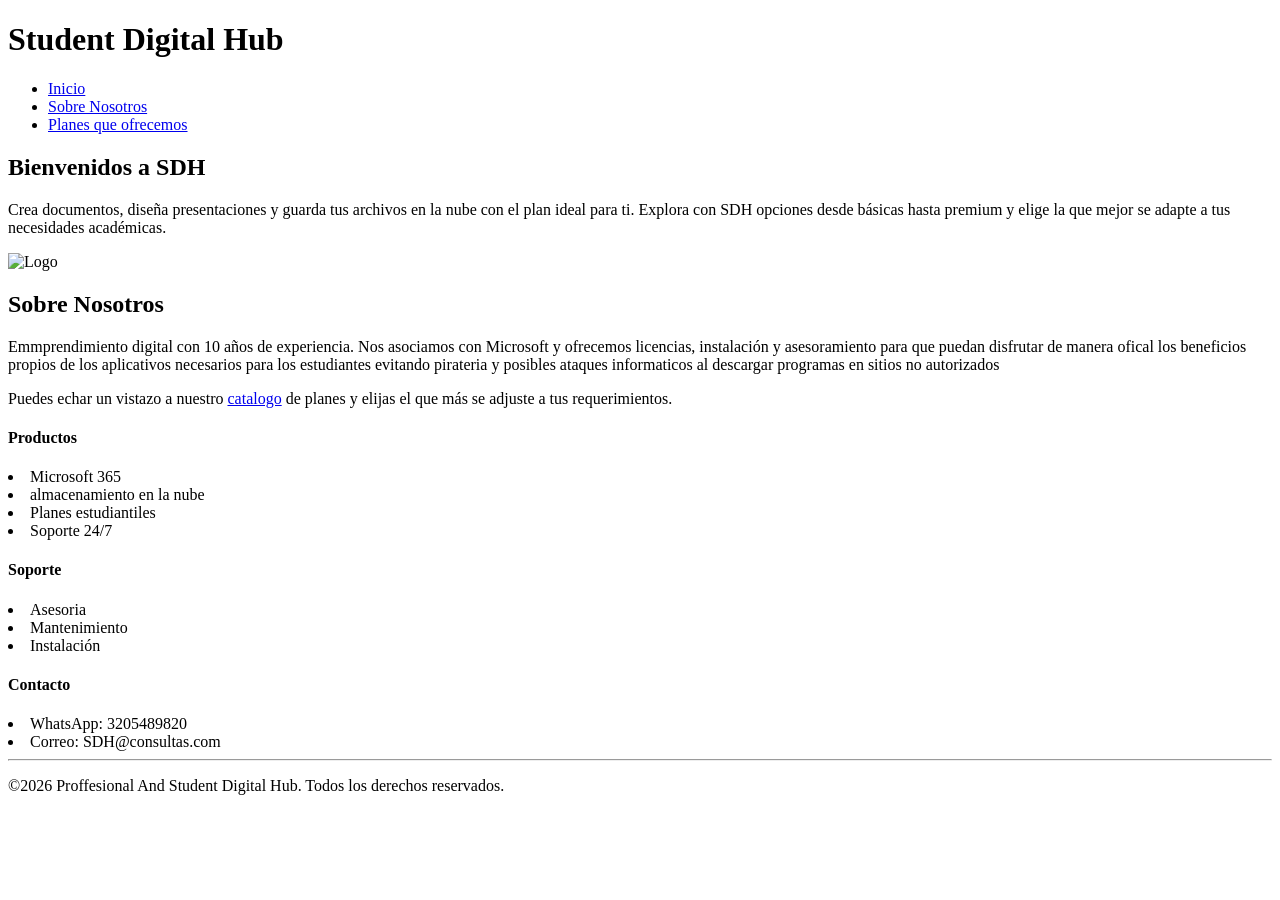
==== index.html @ 7022939f "Add files via upload" ====
<!DOCTYPE html> 
<html>
<head>
    <meta charset="UTF-8">
    <meta name="viewport" content="width=device-width, initial-scale=1">
<title>SDH</title> 
<!--<style> esto es para los estilos se puede colocar aquí directamente pero no son reutilizables. 
    body{
        background-color: rgb(255, 255, 255);
    }
</style>
-->
<link rel="stylesheet" href="css/style.css"> <!--Esta es la etiqueta que nos sirve para llamar el archivo de stykes-->
</head>
<body>
<header> 
    <h1>Student Digital Hub</h1>
    <nav>
        <ul>
        <li> <a href="index.html"> Inicio </a> </li>
              <li> <a href=#Sobre-Nosotros title="Información ">Sobre Nosotros</a> </li>
              <li><a href="Catalogo.html" title="Licencias">Planes que ofrecemos</a></li>
        </ul>
    </nav>
 </header>
  <main><h2>Bienvenidos a SDH</h2>
<p>Crea documentos, diseña presentaciones y guarda tus archivos en la nube con el plan ideal para ti.
Explora con SDH opciones desde básicas hasta premium y elige la que mejor se adapte a tus necesidades académicas.
</p>
    </p>
<img src="img/STUDENT DIGITAL HUB (2).png" width="550" height="350" alt="Logo">
</main>

<section id = "Sobre-Nosotros" > 
  <h2>Sobre Nosotros</h2>
</section>
<p>Emmprendimiento digital con 10 años de experiencia. Nos asociamos con Microsoft y ofrecemos licencias, instalación y asesoramiento para que 
    puedan disfrutar de manera ofical los beneficios propios de los aplicativos necesarios para los estudiantes evitando pirateria y posibles ataques informaticos al descargar programas en sitios no autorizados </p>
<p>Puedes echar un vistazo a nuestro <a href="Catalogo.html">catalogo</a> de planes y elijas el que más se adjuste a tus requerimientos. </p> 

<footer>
    <div class="Contenido-footer">
    <div class="secciones-footer" ><h4>Productos</h4>
    <li>Microsoft 365</li>
    <li>almacenamiento en la nube</li>
    <li>Planes estudiantiles</li>
     <li>Soporte 24/7</li></section>
    </div>

<div class="secciones-footer "><h4>Soporte</h4>
    <li>Asesoria</li>
    <li>Mantenimiento</li>
    <li>Instalación </li>


</div>

    <div class="secciones-footer"><h4>Contacto</h4>
    <li>WhatsApp: 3205489820</li>
    <li>Correo: SDH@consultas.com</li>

</div>

    
    </div>
<hr>
    
    <p>&copy;2026 Proffesional And Student Digital Hub. Todos los derechos reservados. </p></footer>
</body>

</html>
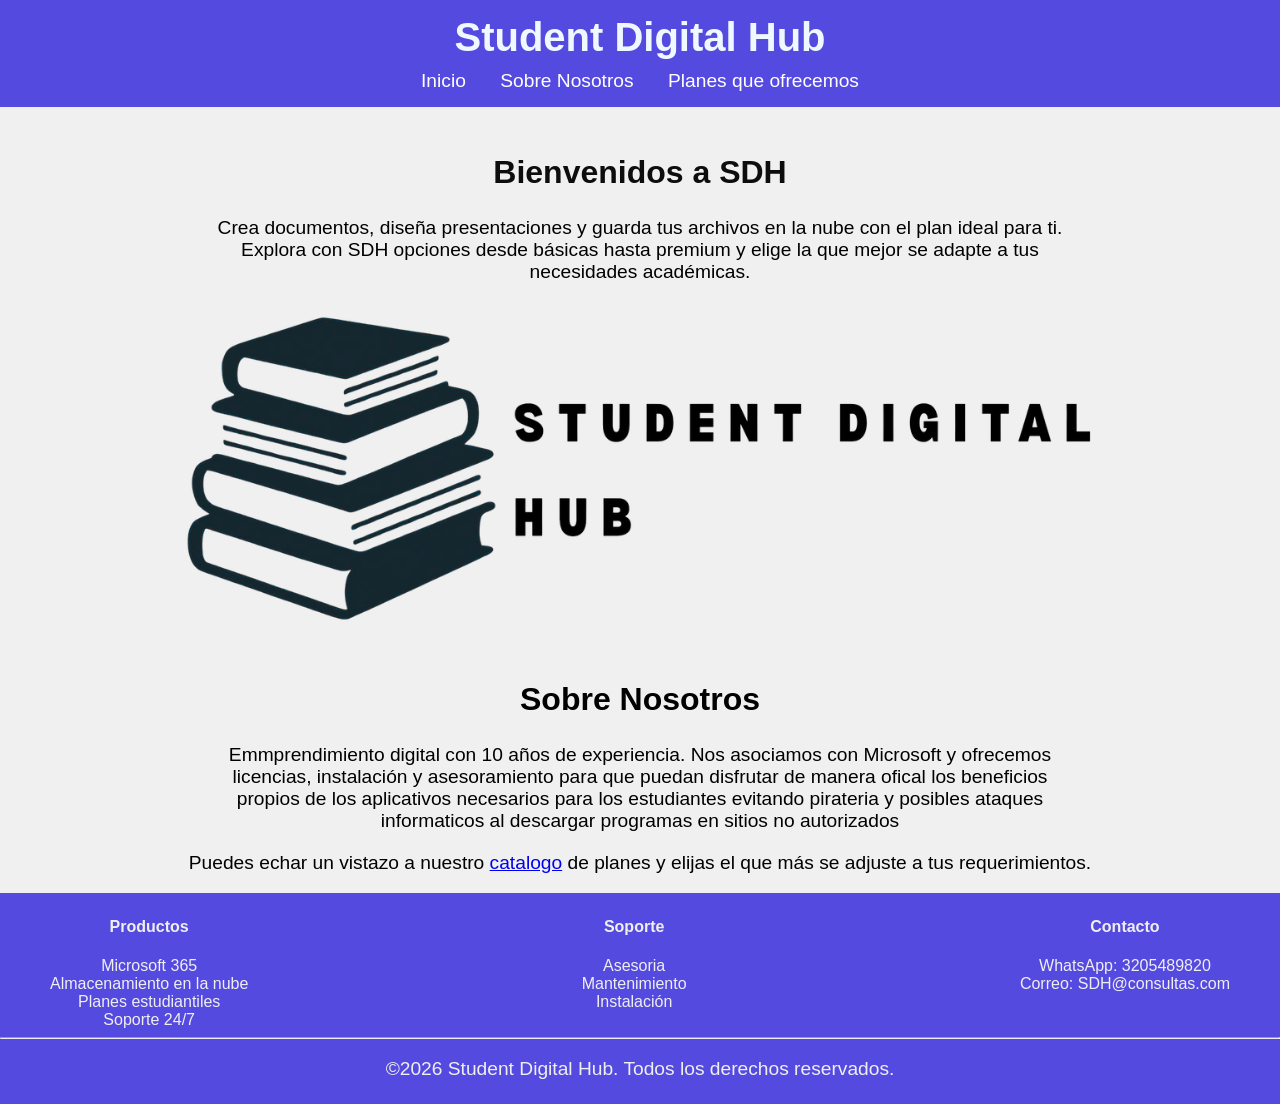
==== commit a87f6890: "Add files via upload" ====
--- a/index.html
+++ b/index.html
@@ -24,17 +24,17 @@
     </nav>
  </header>
   <main><h2>Bienvenidos a SDH</h2>
-<p>Crea documentos, diseña presentaciones y guarda tus archivos en la nube con el plan ideal para ti.
+<p class = "parrafos">Crea documentos, diseña presentaciones y guarda tus archivos en la nube con el plan ideal para ti.
 Explora con SDH opciones desde básicas hasta premium y elige la que mejor se adapte a tus necesidades académicas.
 </p>
     </p>
-<img src="img/STUDENT DIGITAL HUB (2).png" width="550" height="350" alt="Logo">
+<img src="img/studentshub.png">
 </main>
 
 <section id = "Sobre-Nosotros" > 
   <h2>Sobre Nosotros</h2>
 </section>
-<p>Emmprendimiento digital con 10 años de experiencia. Nos asociamos con Microsoft y ofrecemos licencias, instalación y asesoramiento para que 
+<p class = "parrafos">Emmprendimiento digital con 10 años de experiencia. Nos asociamos con Microsoft y ofrecemos licencias, instalación y asesoramiento para que 
     puedan disfrutar de manera ofical los beneficios propios de los aplicativos necesarios para los estudiantes evitando pirateria y posibles ataques informaticos al descargar programas en sitios no autorizados </p>
 <p>Puedes echar un vistazo a nuestro <a href="Catalogo.html">catalogo</a> de planes y elijas el que más se adjuste a tus requerimientos. </p> 
 
@@ -42,7 +42,7 @@
     <div class="Contenido-footer">
     <div class="secciones-footer" ><h4>Productos</h4>
     <li>Microsoft 365</li>
-    <li>almacenamiento en la nube</li>
+    <li>Almacenamiento en la nube</li>
     <li>Planes estudiantiles</li>
      <li>Soporte 24/7</li></section>
     </div>
@@ -65,7 +65,7 @@
     </div>
 <hr>
     
-    <p>&copy;2026 Proffesional And Student Digital Hub. Todos los derechos reservados. </p></footer>
+    <p>&copy;2026 Student Digital Hub. Todos los derechos reservados. </p></footer>
 </body>
 
 </html>
--- a/css/style.css
+++ b/css/style.css
@@ -0,0 +1,120 @@
+html, body {
+    height: 100%;
+    margin: 0;
+}
+body {
+ font-family: Arial, sans-serif;
+ background-color: rgb(240, 240, 240);
+ color: rgb(0, 0, 0);
+ margin: 0;
+ display: flex;
+ flex-direction: column;
+} 
+header {
+    background-color: #554adf;
+    color: aliceblue;
+    padding: 15px;
+    text-align: center;
+    
+}
+header h1 {
+    margin: 0;
+    font-size: 2.5em;
+}
+nav ul {
+    list-style: none;
+    padding: 0;
+    margin: 10px 0 0;
+}
+nav ul li {
+ display: inline-block;
+  margin:  0 15px; 
+}
+nav ul li a {
+    color: rgb(255, 255, 255);
+    text-decoration: none; 
+    font-size: 1.2em;
+}
+nav ul li a:hover {
+    color: rgb(0, 0, 0);
+}
+main {
+    padding: 20px;
+    text-align: center;
+    flex: 1;
+}
+ul{
+    list-style: none;
+   
+   
+}
+main h2{
+    color: rgb(13, 13, 13);
+    font-size: 2em;
+    margin-top: 0S;
+} 
+
+main p {
+    font-size: 1.2em;
+}
+
+body h2 {
+    text-align: center;
+    font-size: 2em;
+
+} 
+body p {
+    text-align: center;
+    font-size: 1.2em;
+}
+
+footer {
+    background-color: #554adf;
+    color: rgb(239, 239, 239);
+    text-align: center;
+    padding: 4px 0;
+    position:relative;
+    width: 100%;
+    bottom: 0;
+}
+.parrafos {
+    max-width: 850px;
+    margin: 0 auto;
+    text-align: center;
+    padding: 0 20px;
+}
+.Contenido-footer {
+    display: flex;
+    justify-content: space-between;
+    text-align: center;
+    list-style: none;
+    padding: 0 50px
+}
+.formato {
+    background-color: #f5f4f4; 
+    color: #333333;  
+    border-radius: 8px;  
+    padding: 30px;
+    box-shadow: 0 10px 25px rgba(0,0,0,0.1); 
+    border: 1px solid #e1e1e1;
+    width: 100%;
+    max-width: 450px;
+    box-sizing: border-box;
+    transition: transform 0.3s ease;
+}
+.formato:hover {
+    transform: translateY(-10px);
+    background: linear-gradient(135deg, #ffffff 0%, #f0efff 100%);
+    box-shadow: 0 15px 35px rgba(0, 0, 0, 0.2);
+    border-color: #9595ee;
+    cursor: pointer;
+}
+.catalogo {
+  display: flex;    
+  flex-wrap: wrap;      
+  flex-direction: row;    
+  gap: 20px;              
+  justify-content: center;
+  width: 100%;
+  align-items: stretch;   
+}
